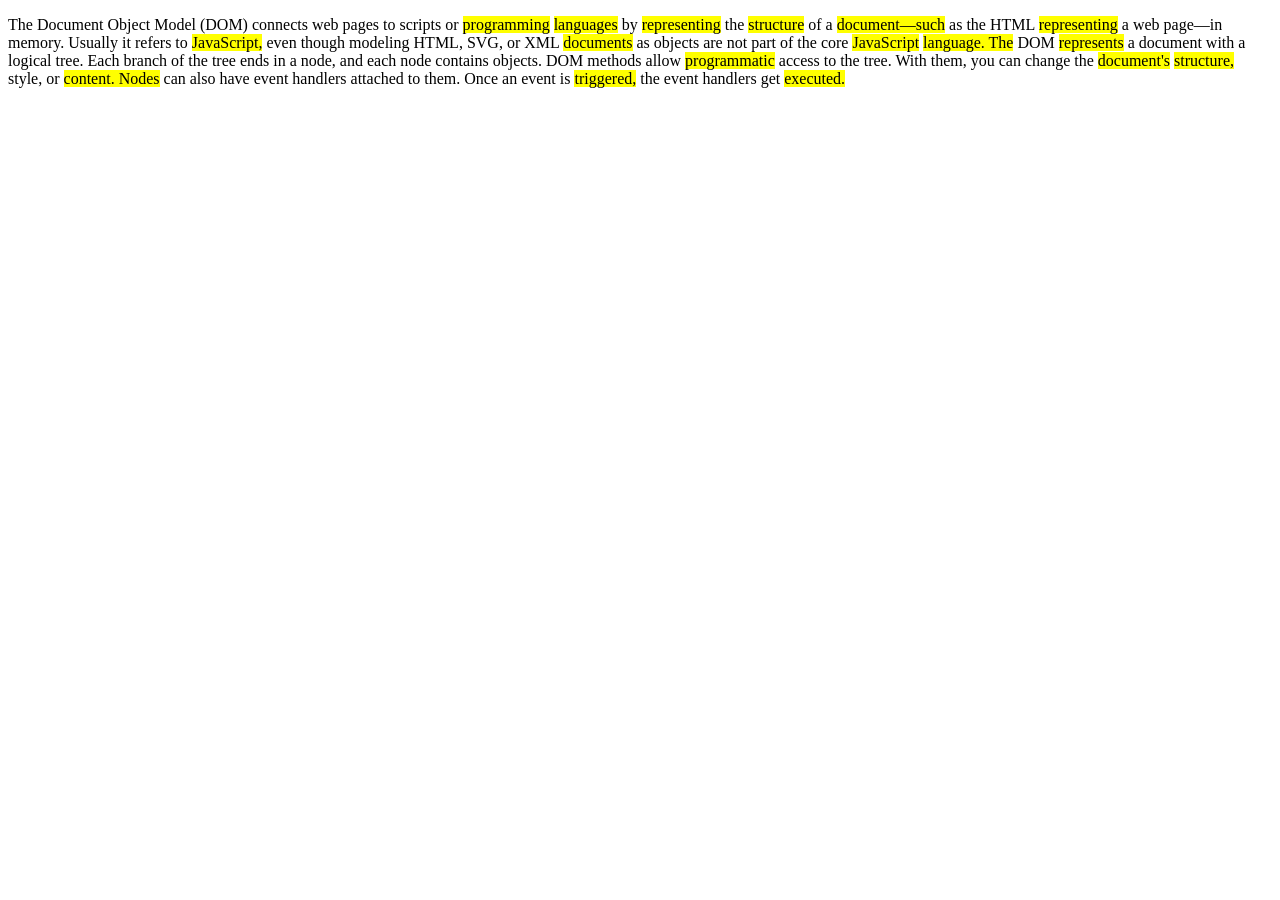
==== Exercisemid/index.html @ 69743b0a "Highlight words longer than 8 characters" ====
<!DOCTYPE html>
<html lang="en">
<head>
    <meta charset="UTF-8">
    <meta name="viewport" content="width=device-width, initial-scale=1.0">
    <title>Document</title>
</head>
<body>
    <p id="paragraph">
The Document Object Model (DOM) connects web pages to scripts or programming languages by representing the structure of a document—such as the HTML representing a web page—in memory. Usually it refers to JavaScript, even though modeling HTML, SVG, or XML documents as objects are not part of the core JavaScript language.

The DOM represents a document with a logical tree. Each branch of the tree ends in a node, and each node contains objects. DOM methods allow programmatic access to the tree. With them, you can change the document's structure, style, or content.

Nodes can also have event handlers attached to them. Once an event is triggered, the event handlers get executed.
    </p>


<script src="app.js"></script>
</body>
</html>
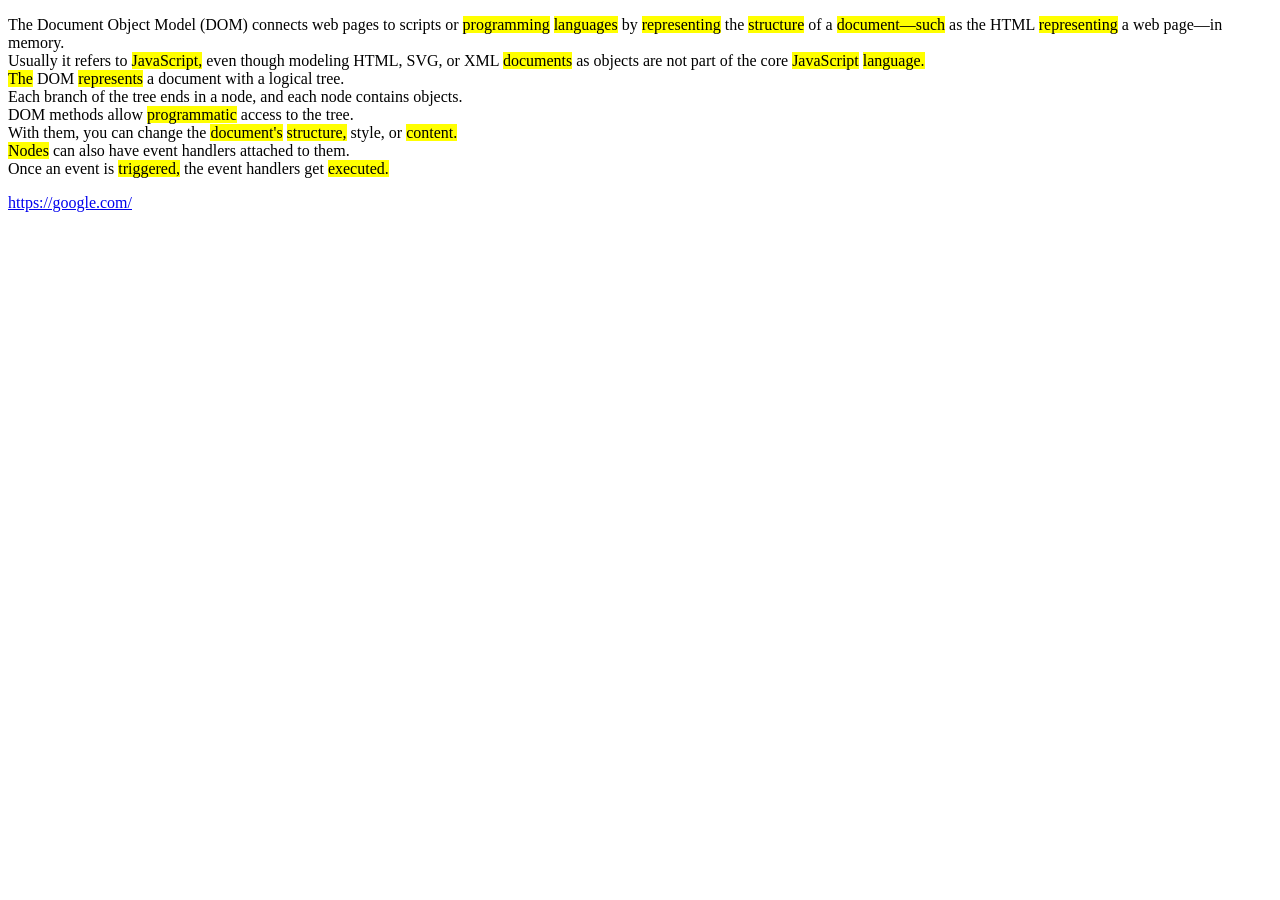
==== commit 766b0259: "split sentences into new lines" ====
--- a/Exercisemid/index.html
+++ b/Exercisemid/index.html
@@ -7,9 +7,13 @@
 </head>
 <body>
     <p id="paragraph">
-The Document Object Model (DOM) connects web pages to scripts or programming languages by representing the structure of a document—such as the HTML representing a web page—in memory. Usually it refers to JavaScript, even though modeling HTML, SVG, or XML documents as objects are not part of the core JavaScript language.
+The Document Object Model (DOM) connects web pages to scripts or programming languages by representing the structure of a document—such as the HTML representing a web page—in memory.
+ Usually it refers to JavaScript, even though modeling HTML, SVG, or XML documents as objects are not part of the core JavaScript language.
 
-The DOM represents a document with a logical tree. Each branch of the tree ends in a node, and each node contains objects. DOM methods allow programmatic access to the tree. With them, you can change the document's structure, style, or content.
+The DOM represents a document with a logical tree.
+ Each branch of the tree ends in a node, and each node contains objects. 
+ DOM methods allow programmatic access to the tree.
+  With them, you can change the document's structure, style, or content.
 
 Nodes can also have event handlers attached to them. Once an event is triggered, the event handlers get executed.
     </p>
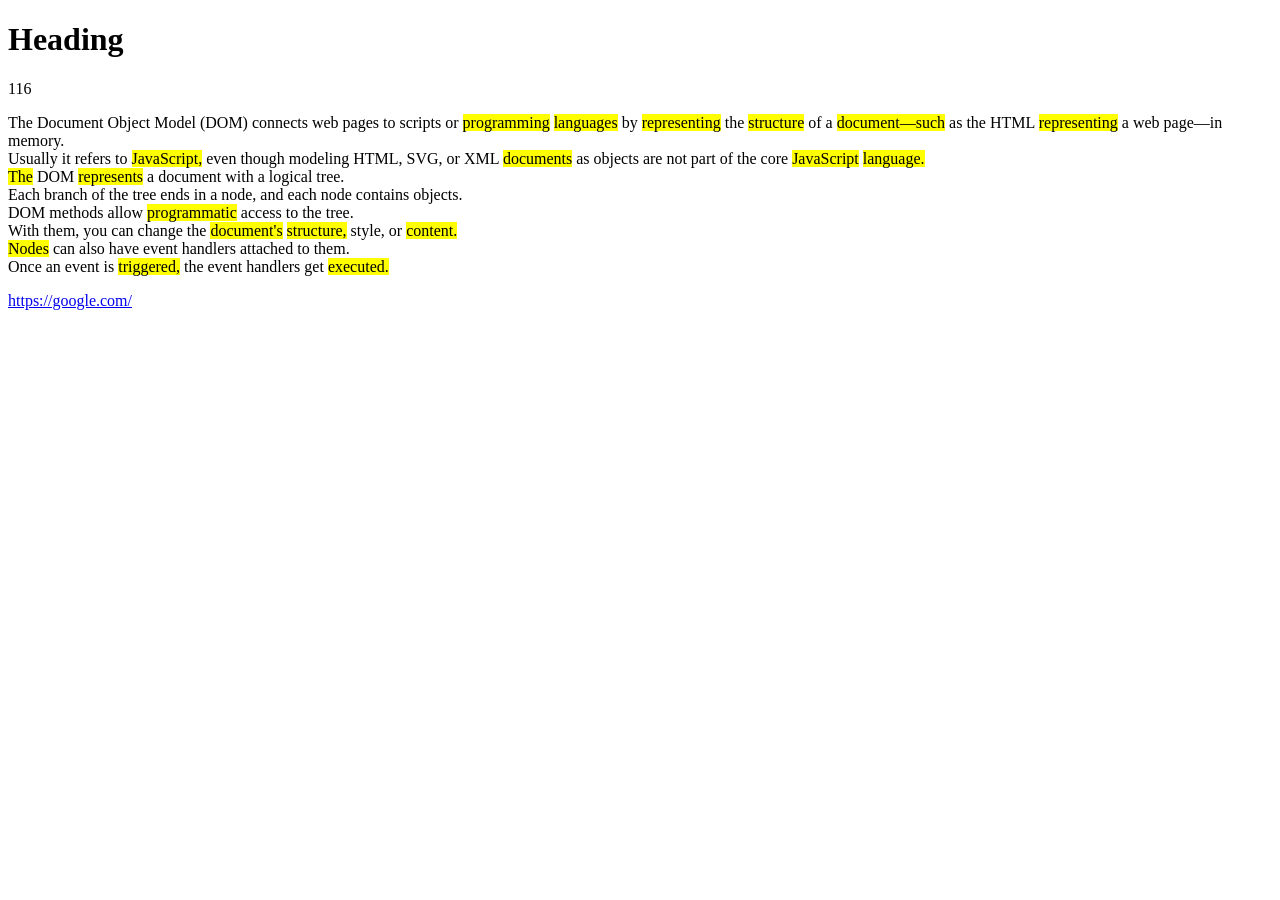
==== commit f13460db: "add the number of words" ====
--- a/Exercisemid/index.html
+++ b/Exercisemid/index.html
@@ -6,6 +6,7 @@
     <title>Document</title>
 </head>
 <body>
+    <h1 id ="head">Heading</h1>
     <p id="paragraph">
 The Document Object Model (DOM) connects web pages to scripts or programming languages by representing the structure of a document—such as the HTML representing a web page—in memory.
  Usually it refers to JavaScript, even though modeling HTML, SVG, or XML documents as objects are not part of the core JavaScript language.
